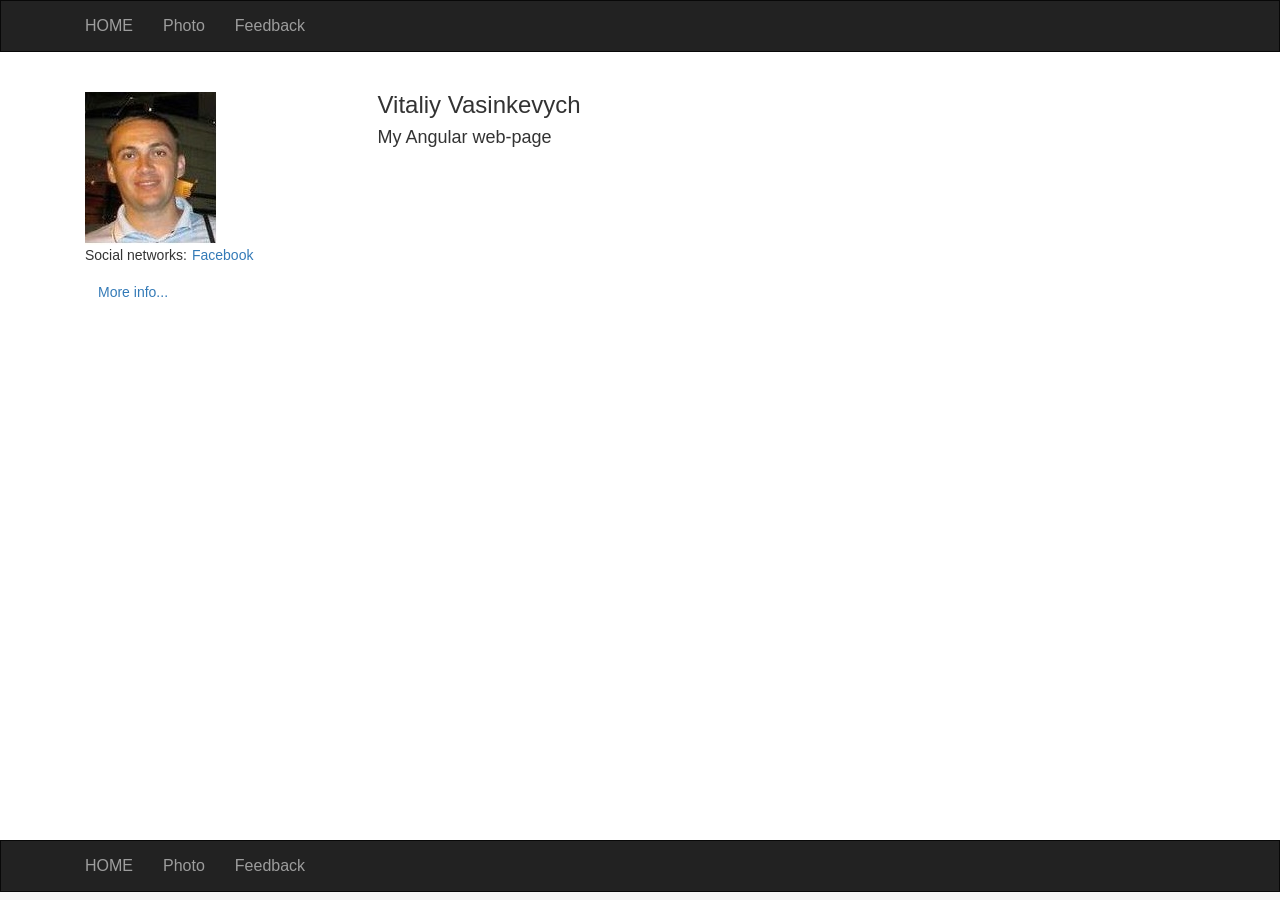
==== task_3_angular/index.html @ c9c93353 "Vitalii Vasinkevych <vasinkevych@gmail.com>" ====
<!DOCTYPE html>
<html lang="en"  ng-app="app">
<head>
    <meta charset="UTF-8">
    <title>TASK 3 </title>
    <link rel="stylesheet" href="css/bootstrap.min.css">
    <link rel="stylesheet" href="css/style.css">
</head>
<body  ng-cloak>
<header app-menu></header>
<div class="container">
    <div ui-view class="container slide"></div>
</div>
<footer  class="footer" app-menu></footer>
<script src="js/angular.min.js"></script>
<script src="js/angular-animate.min.js"></script>
<script src="js/angular-ui-router.min.js"></script>
<script src="js/ui-bootstrap-tpls-1.1.2.min.js"></script>
<script src="js/app.js"></script>
<script src="js/home.controller.js"></script>
<script src="js/carousel.controller.js"></script>
<script src="js/feedback.controller.js"></script>
<script src="js/menu.directive.js"></script>
<script src="js/menu.controller.js"></script>
<script src="js/feedback.controller.js"></script>
<script src="js/rating.controller.js"></script>
</body>
</html>
---- task_3_angular/css/style.css ----
html {
    position: relative;
    min-height: 100%;
}
body {
    /* Margin bottom by footer height */
    margin-bottom: 60px;
}
.home-section-title{
    margin-right: 5px;
}
.navbar {
    border-radius: 0px;
    font-size: 16px;
}
.navbar-inverse .navbar-nav li a:hover {
    background-color: #444444;
    transition: 0.7s all linear;
    height: 100%;
}
.myphoto{
    margin-top: 20px;
}
li{
    list-style: none;
}
.slide.ng-leave {
    position: relative;
}
.slide.ng-enter {
    position: absolute;
}
.slide.ng-enter, .slide.ng-leave {
    -webkit-transition: -webkit-transform 0.3s ease-in, opacity 0.3s ease-in;
    -moz-transition: -moz-transform 0.3s ease-in, opacity 0.3s ease-in;
    -o-transition: -o-transform 0.3s ease-in, opacity 0.3s ease-in;
    transition: transform 0.3s ease-in, opacity 0.3s ease-in;
}
.slide.ng-enter, .slide.ng-leave.ng-leave-active {
    -webkit-transform: scaleX(0.0001);
    -o-transform: scaleX(0.0001);
    transform: scaleX(0.0001);
    opacity: 0;
}
.slide, .slide.ng-enter.ng-enter-active {
    -webkit-transform: scaleX(1);
    -o-transform: scaleX(1);
    transform: scaleX(1);
    opacity: 1;
}
.footer {
    position: absolute;
    bottom: 0;
    width: 100%;
    /* Set the fixed height of the footer here */
    height: 60px;
    background-color: #f5f5f5;
}
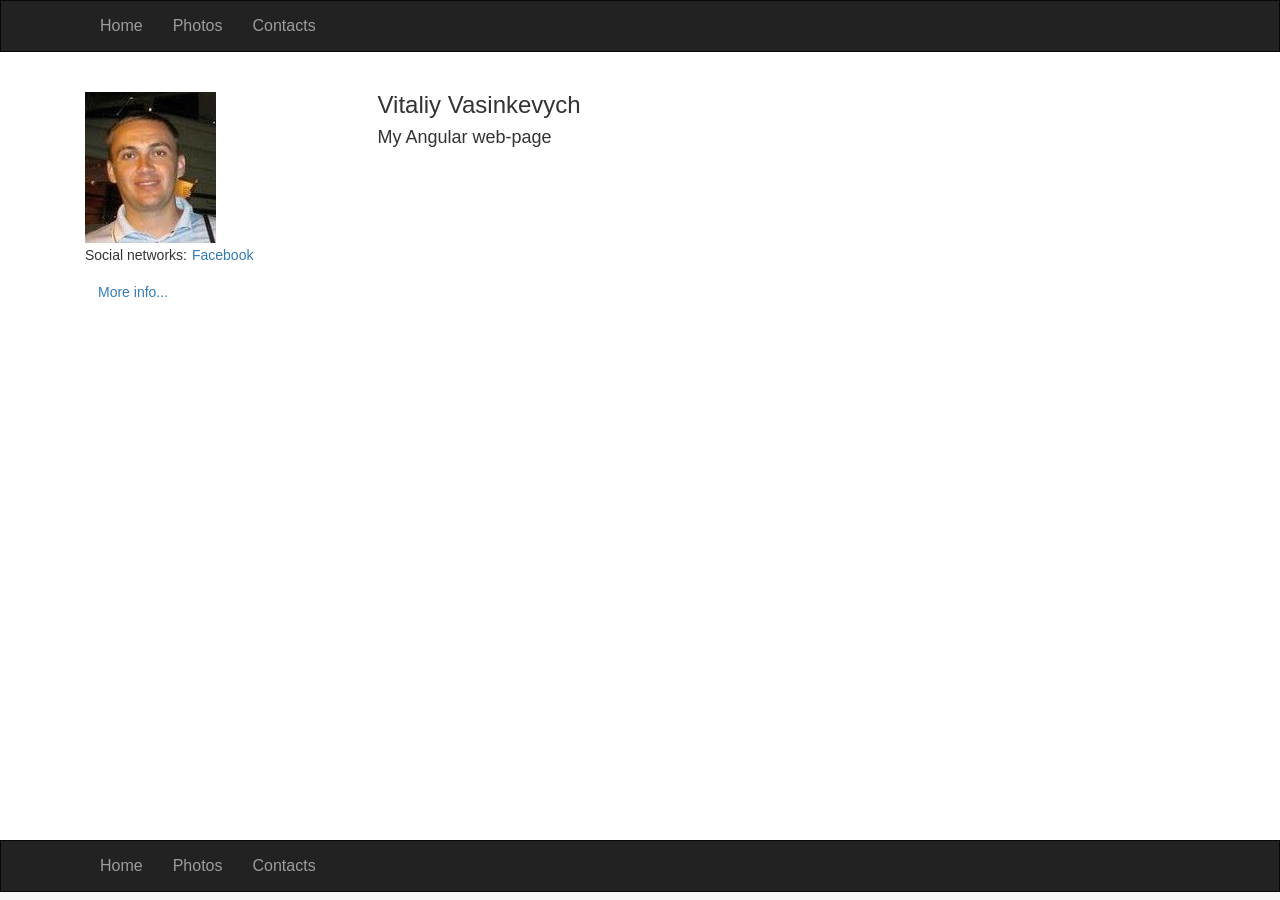
==== commit cfa230c8: "refactored structure, fixed bags on feedback page" ====
--- a/task_3_angular/index.html
+++ b/task_3_angular/index.html
@@ -5,24 +5,24 @@
     <title>TASK 3 </title>
     <link rel="stylesheet" href="css/bootstrap.min.css">
     <link rel="stylesheet" href="css/style.css">
+    <script src="libs/angular.min.js"></script>
+    <script src="libs/angular-animate.min.js"></script>
+    <script src="libs/angular-ui-router.min.js"></script>
+    <script src="libs/ui-bootstrap-tpls-1.1.2.min.js"></script>
 </head>
 <body  ng-cloak>
-<header app-menu></header>
-<div class="container">
-    <div ui-view class="container slide"></div>
-</div>
-<footer  class="footer" app-menu></footer>
-<script src="js/angular.min.js"></script>
-<script src="js/angular-animate.min.js"></script>
-<script src="js/angular-ui-router.min.js"></script>
-<script src="js/ui-bootstrap-tpls-1.1.2.min.js"></script>
-<script src="js/app.js"></script>
-<script src="js/home.controller.js"></script>
-<script src="js/carousel.controller.js"></script>
-<script src="js/feedback.controller.js"></script>
-<script src="js/menu.directive.js"></script>
-<script src="js/menu.controller.js"></script>
-<script src="js/feedback.controller.js"></script>
-<script src="js/rating.controller.js"></script>
+    <header app-menu></header>
+    <div class="container">
+        <div ui-view class="container slide"></div>
+    </div>
+    <footer  class="footer" app-menu></footer>
+    <script src="app.js"></script>
+    <script src="home/home.controller.js"></script>
+    <script src="carousel/carousel.controller.js"></script>
+    <script src="feedback/feedback.controller.js"></script>
+    <script src="navigate/menu.directive.js"></script>
+    <script src="navigate/menu.controller.js"></script>
+    <script src="feedback/feedback.controller.js"></script>
+    <script src="feedback/rating.controller.js"></script>
 </body>
 </html>
--- a/task_3_angular/css/style.css
+++ b/task_3_angular/css/style.css
@@ -1,12 +1,4 @@
 
-html {
-    position: relative;
-    min-height: 100%;
-}
-body {
-    /* Margin bottom by footer height */
-    margin-bottom: 60px;
-}
 .home-section-title{
     margin-right: 5px;
 }
@@ -25,6 +17,9 @@
 li{
     list-style: none;
 }
+
+/*This animation uses in ng-Animate   for AngularJS гi-router */
+
 .slide.ng-leave {
     position: relative;
 }
@@ -32,10 +27,10 @@
     position: absolute;
 }
 .slide.ng-enter, .slide.ng-leave {
-    -webkit-transition: -webkit-transform 0.3s ease-in, opacity 0.3s ease-in;
-    -moz-transition: -moz-transform 0.3s ease-in, opacity 0.3s ease-in;
-    -o-transition: -o-transform 0.3s ease-in, opacity 0.3s ease-in;
-    transition: transform 0.3s ease-in, opacity 0.3s ease-in;
+    -webkit-transition: -webkit-transform 0.3s ease-in, opacity 0.5s ease-in;
+    -moz-transition: -moz-transform 0.3s ease-in, opacity 0.5s ease-in;
+    -o-transition: -o-transform 0.3s ease-in, opacity 0.5s ease-in;
+    transition: transform 0.3s ease-in, opacity 0.5s ease-in;
 }
 .slide.ng-enter, .slide.ng-leave.ng-leave-active {
     -webkit-transform: scaleX(0.0001);
@@ -49,6 +44,17 @@
     transform: scaleX(1);
     opacity: 1;
 }
+
+/*Fixed footer on bottom page*/
+
+html {
+    position: relative;
+    min-height: 100%;
+}
+body {
+    /* Margin bottom by footer height */
+    margin-bottom: 60px;
+}
 .footer {
     position: absolute;
     bottom: 0;
@@ -57,3 +63,12 @@
     height: 60px;
     background-color: #f5f5f5;
 }
+footer .navbar-toggle{
+    display: none;
+}
+
+/*it makes AngularJS code on html invisible*/
+
+[ng\:cloak], [ng-cloak], [data-ng-cloak], [x-ng-cloak], .ng-cloak, .x-ng-cloak {
+    display: none !important;
+}
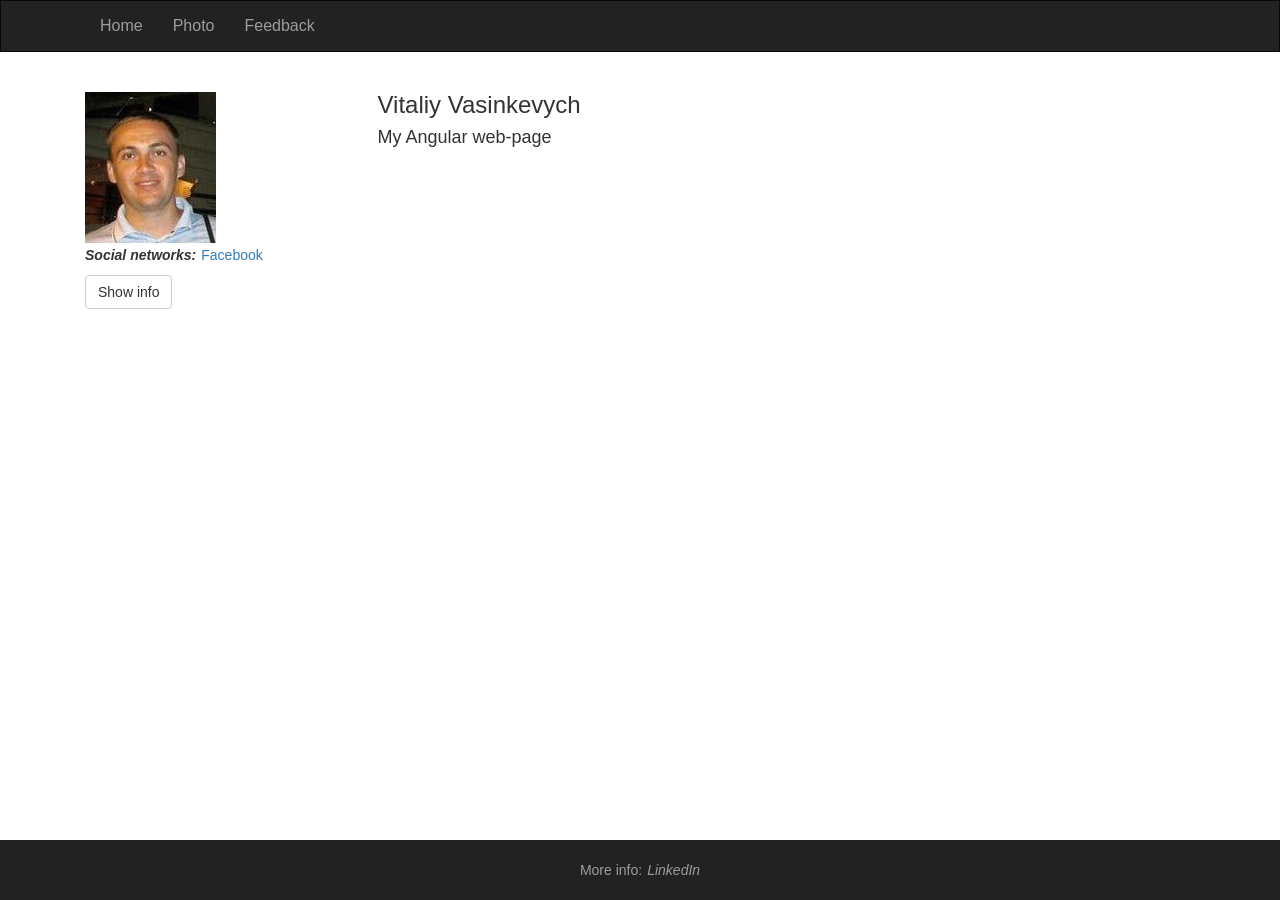
==== commit c6377bfd: "Bussines card has done" ====
--- a/task_3_angular/index.html
+++ b/task_3_angular/index.html
@@ -1,27 +1,24 @@
 <!DOCTYPE html>
 <html lang="en"  ng-app="app">
 <head>
+    <link rel="icon" href="img/favicon.ico">
     <meta charset="UTF-8">
-    <title>TASK 3 </title>
-    <link rel="stylesheet" href="css/bootstrap.min.css">
+    <title>Bussines card </title>
+    <link rel="stylesheet" href="libs/bootstrap.min.css">
     <link rel="stylesheet" href="css/style.css">
     <script src="libs/angular.min.js"></script>
+</head>
+<body  ng-cloak>
+<div ui-view></div>
     <script src="libs/angular-animate.min.js"></script>
     <script src="libs/angular-ui-router.min.js"></script>
     <script src="libs/ui-bootstrap-tpls-1.1.2.min.js"></script>
-</head>
-<body  ng-cloak>
-    <header app-menu></header>
-    <div class="container">
-        <div ui-view class="container slide"></div>
-    </div>
-    <footer  class="footer" app-menu></footer>
-    <script src="app.js"></script>
+    <script src="app/app.js"></script>
+    <script src="navigate/menu.directive.js"></script>
+    <script src="footer/footer.directive.js"></script>
+    <script src="service/data.service.js"></script>
     <script src="home/home.controller.js"></script>
     <script src="carousel/carousel.controller.js"></script>
-    <script src="feedback/feedback.controller.js"></script>
-    <script src="navigate/menu.directive.js"></script>
-    <script src="navigate/menu.controller.js"></script>
     <script src="feedback/feedback.controller.js"></script>
     <script src="feedback/rating.controller.js"></script>
 </body>
--- a/task_3_angular/css/style.css
+++ b/task_3_angular/css/style.css
@@ -1,6 +1,15 @@
-
+/*custom style*/
 .home-section-title{
     margin-right: 5px;
+    font-weight: bold;
+    font-style: italic;
+}
+
+.carousel-size{
+    max-width: 800px;
+}
+.img-carousel{
+    margin:auto;
 }
 .navbar {
     border-radius: 0px;
@@ -17,8 +26,10 @@
 li{
     list-style: none;
 }
-
-/*This animation uses in ng-Animate   for AngularJS гi-router */
+.form-horizontal .form-group{
+    margin-left: 0;
+}
+/*This animation uses in ng-Animate for AngularJS ui-router */
 
 .slide.ng-leave {
     position: relative;
@@ -59,14 +70,18 @@
     position: absolute;
     bottom: 0;
     width: 100%;
-    /* Set the fixed height of the footer here */
     height: 60px;
-    background-color: #f5f5f5;
+    background-color: #222;
 }
-footer .navbar-toggle{
-    display: none;
+.footer p, footer a{
+    color: #9d9d9d;
+    font-size: 14px;
+    line-height: 60px;
 }
-
+footer a{
+    margin-left: 5px;
+    font-style: italic;
+}
 /*it makes AngularJS code on html invisible*/
 
 [ng\:cloak], [ng-cloak], [data-ng-cloak], [x-ng-cloak], .ng-cloak, .x-ng-cloak {
